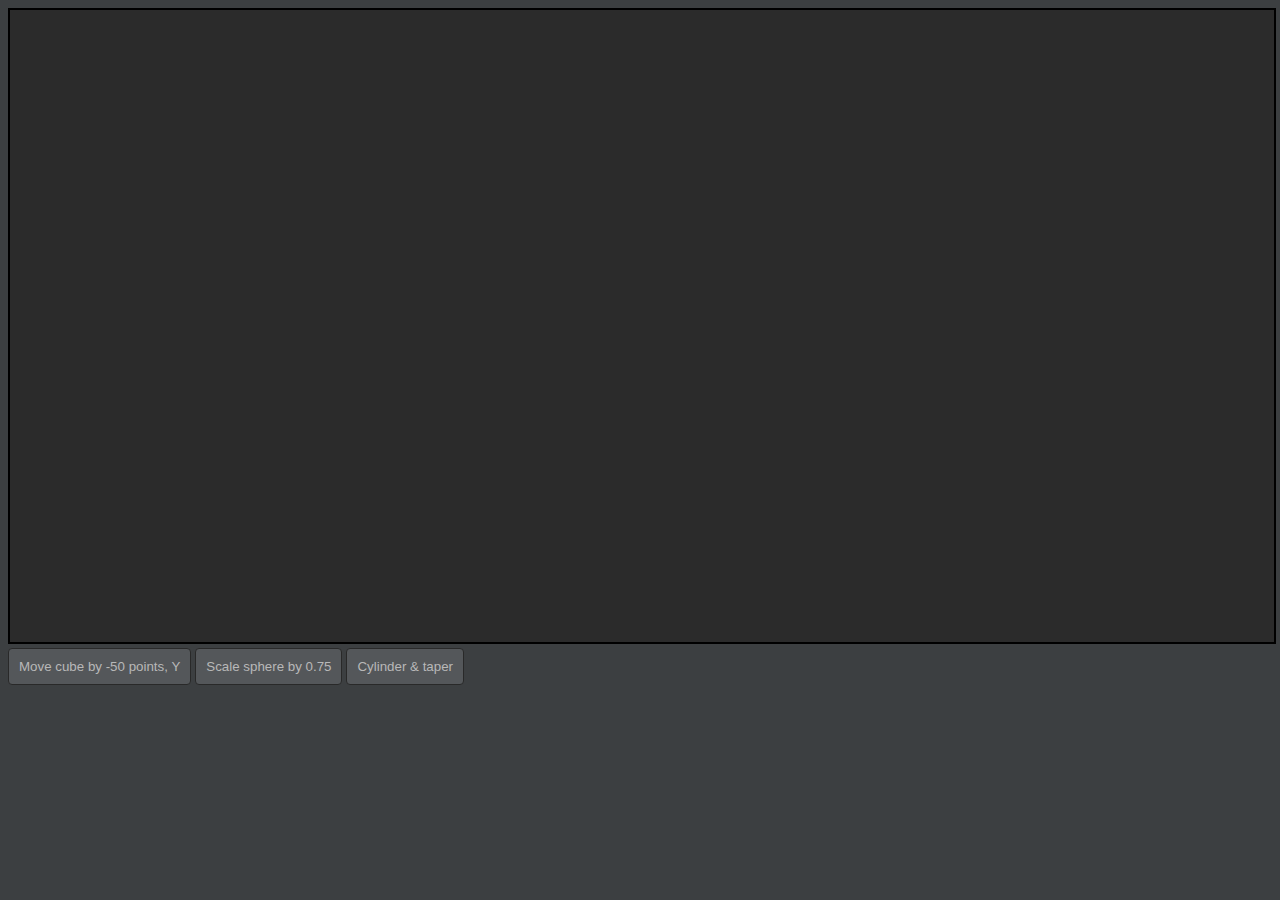
==== computer-graphics/index.html @ bac8ef21 "Added init stuff for CG lab" ====
<!DOCTYPE html>
<html lang="en">
<head>
    <meta charset="UTF-8"/>
    <title>CG Lab1</title>
    <script type="text/javascript" src="https://code.jquery.com/jquery-2.2.4.min.js"></script>
    <script type="text/javascript" src="js/WebGLStarter.js"></script>
    <script type="text/javascript" src="js/main.js"></script>
</head>

<style type="text/css">
    html, body { background: #3c3f41; font-family: Tahoma,serif; }
    video {  display: none;  }
    canvas#glCanvas {  width: 100%;  height: 100%; border: 2px solid black;  background-color: #2b2b2b; }
    button {padding: 10px; border-radius: 4px; background-color: #54575a; border: 1px solid #292929; color: #b8b8b8; cursor: pointer; transition: .2s; }
    button:hover {background-color: #65686c; transition: .2s }
</style>
<body>
    <canvas id="glCanvas"></canvas>
    <section id="ex1_tasks">
        <button>Move cube by -50 points, Y</button>
        <button>Scale sphere by 0.75</button>
        <button>Cylinder & taper</button>
    </section>
</body>
</html>
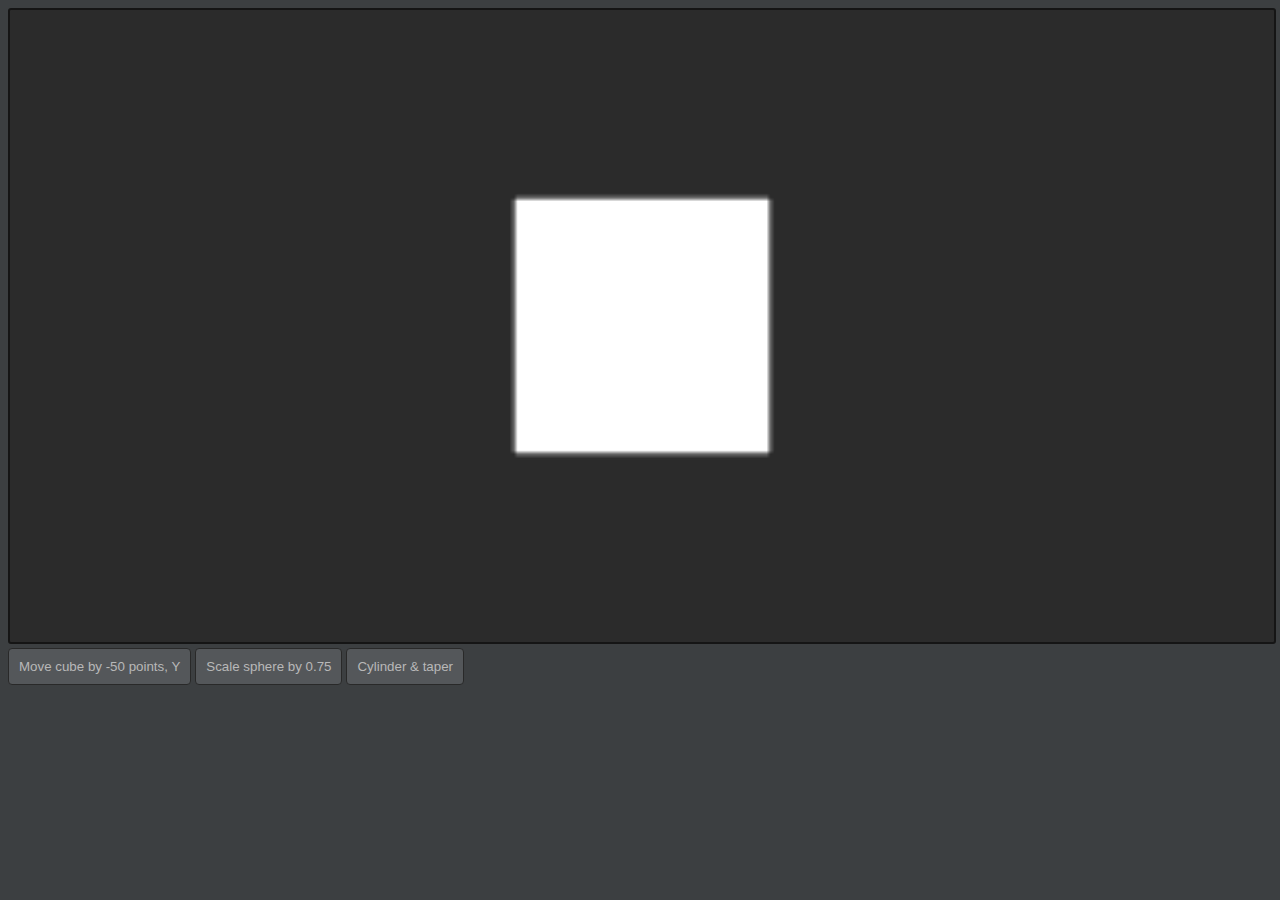
==== commit e54fc56f: "Added glmatrix.js, finish drawScene method" ====
--- a/computer-graphics/index.html
+++ b/computer-graphics/index.html
@@ -4,6 +4,7 @@
     <meta charset="UTF-8"/>
     <title>CG Lab1</title>
     <script type="text/javascript" src="https://code.jquery.com/jquery-2.2.4.min.js"></script>
+    <script type="text/javascript" src="js/glmatrix.js"></script>
     <script type="text/javascript" src="js/WebGLStarter.js"></script>
     <script type="text/javascript" src="js/main.js"></script>
 </head>
@@ -11,7 +12,7 @@
 <style type="text/css">
     html, body { background: #3c3f41; font-family: Tahoma,serif; }
     video {  display: none;  }
-    canvas#glCanvas {  width: 100%;  height: 100%; border: 2px solid black;  background-color: #2b2b2b; }
+    canvas#glCanvas {  width: 100%;  height: 100%; border: 2px solid #151515; border-radius: 3px;  background-color: #2b2b2b; }
     button {padding: 10px; border-radius: 4px; background-color: #54575a; border: 1px solid #292929; color: #b8b8b8; cursor: pointer; transition: .2s; }
     button:hover {background-color: #65686c; transition: .2s }
 </style>
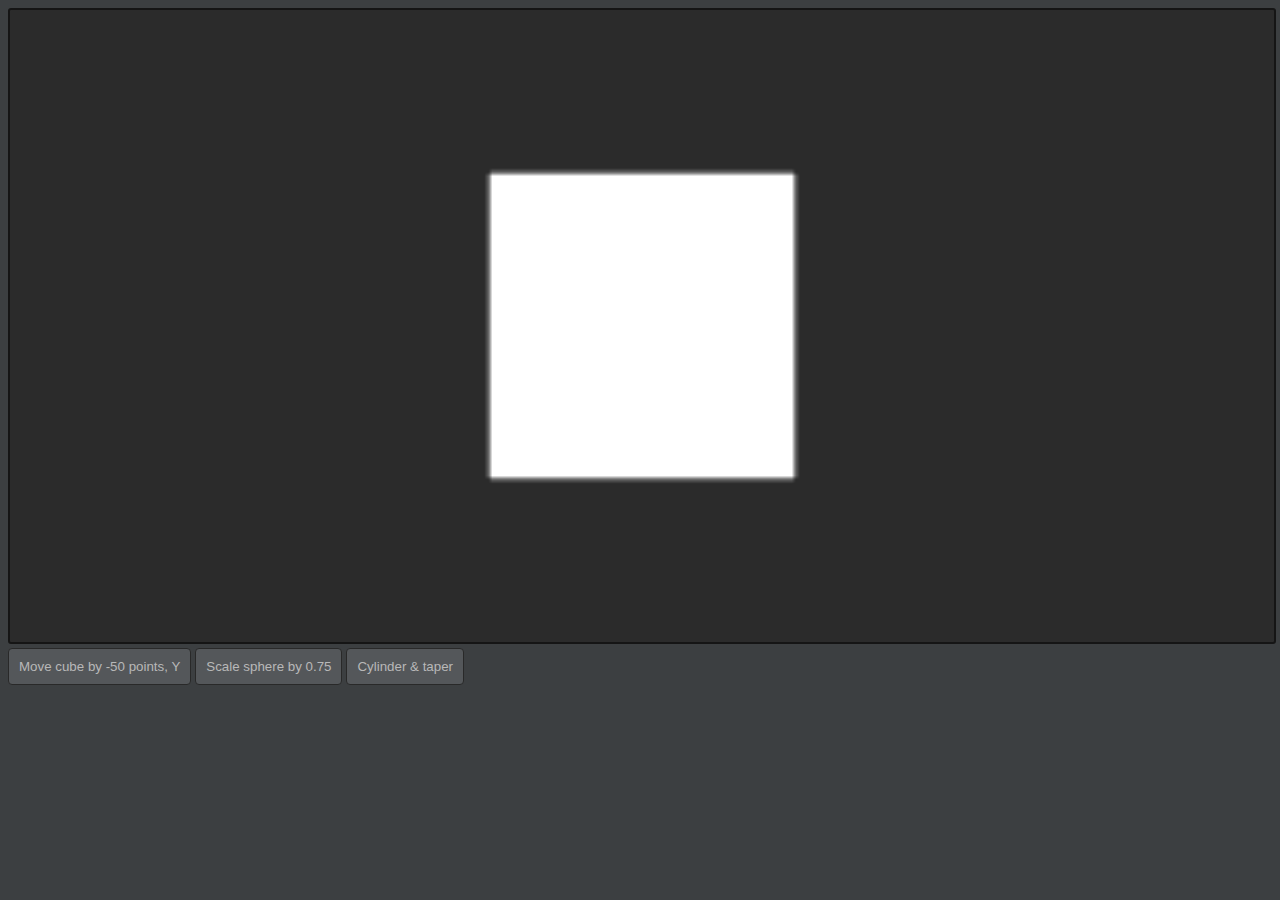
==== commit d700e10b: "Displaying cube (without animation at all)" ====
--- a/computer-graphics/index.html
+++ b/computer-graphics/index.html
@@ -5,6 +5,7 @@
     <title>CG Lab1</title>
     <script type="text/javascript" src="https://code.jquery.com/jquery-2.2.4.min.js"></script>
     <script type="text/javascript" src="js/glmatrix.js"></script>
+    <script type="text/javascript" src="js/Shapes.js"></script>
     <script type="text/javascript" src="js/WebGLStarter.js"></script>
     <script type="text/javascript" src="js/main.js"></script>
 </head>
